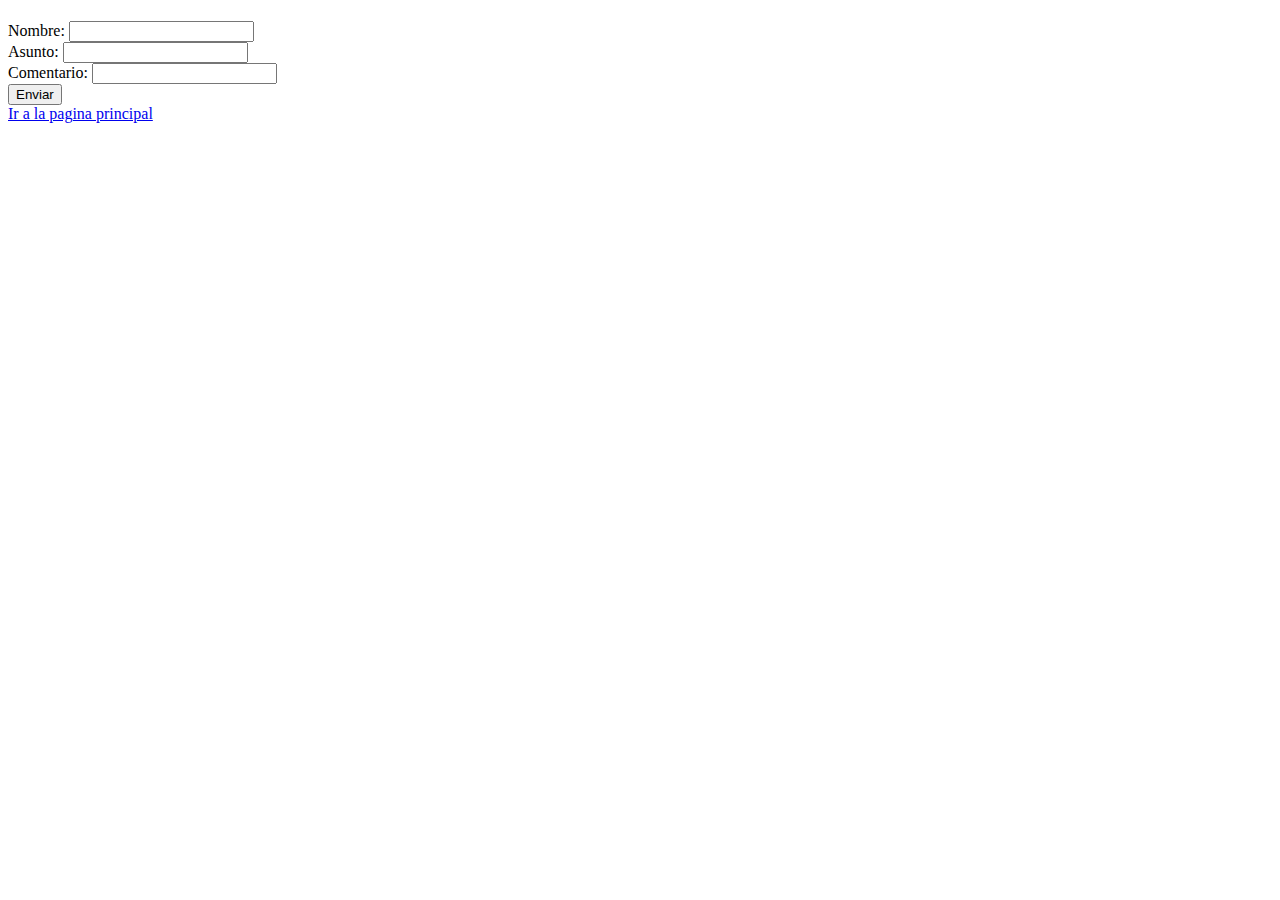
==== actividad1 v2/contacto.html @ 4b14e1c7 "Add files via upload" ====
<!DOCTYPE html>
<html lang="en">
<head>
    <meta charset="UTF-8">
    <meta name="viewport" content="width=device-width, initial-scale=1.0">
    <title>Document</title>
</head>
<body>
    <h1>  </h1>
    <form> 
        <label>Nombre:</label>
        <input type="text" id ="nombre">
        <br>
        <label>Asunto:</label>
        <input type="text" id ="asunto">
        <br>
        <label>Comentario:</label>
        <input type="text" id ="comentario">
        <br>
        <input type="submit" value="Enviar">
    </form>
    <a href="index.html">Ir a la pagina principal</a>
</body>
</html>
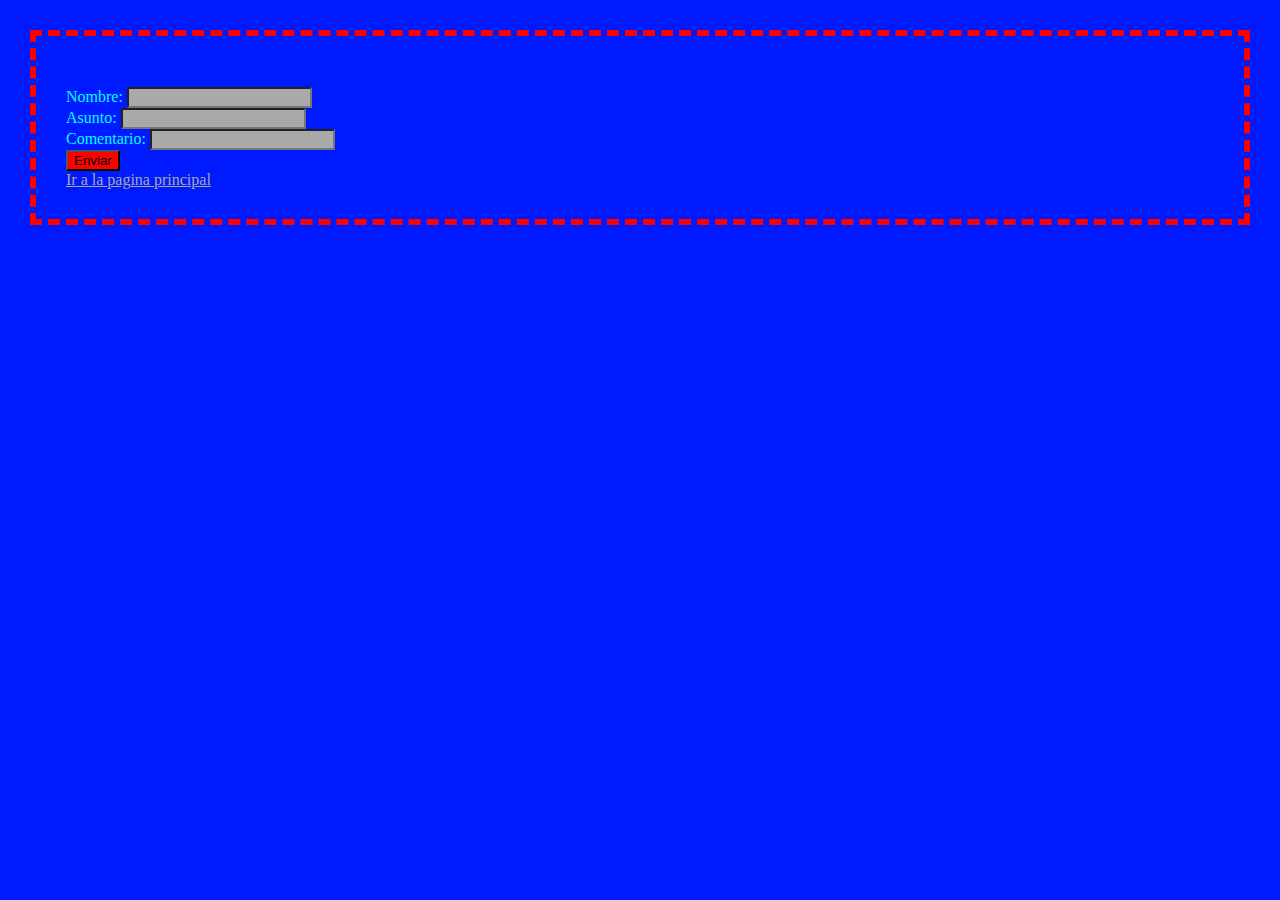
==== commit f8028c5b: "Add files via upload" ====
--- a/actividad1 v2/contacto.html
+++ b/actividad1 v2/contacto.html
@@ -3,22 +3,23 @@
 <head>
     <meta charset="UTF-8">
     <meta name="viewport" content="width=device-width, initial-scale=1.0">
-    <title>Document</title>
+    <title>Formulario de Contacto</title>
+    <link href="estilos/style2.css" rel="stylesheet">
 </head>
 <body>
     <h1>  </h1>
     <form> 
         <label>Nombre:</label>
-        <input type="text" id ="nombre">
+        <input class=cajita type="text" id ="nombre">
         <br>
         <label>Asunto:</label>
-        <input type="text" id ="asunto">
+        <input class=cajita type="text" id ="asunto">
         <br>
         <label>Comentario:</label>
-        <input type="text" id ="comentario">
+        <input class=cajita type="text" id ="comentario">
         <br>
-        <input type="submit" value="Enviar">
+        <input id=boton type="submit" value="Enviar">
     </form>
-    <a href="index.html">Ir a la pagina principal</a>
+    <a class=link href="index.html">Ir a la pagina principal</a>
 </body>
 </html>--- a/actividad1 v2/estilos/style2.css
+++ b/actividad1 v2/estilos/style2.css
@@ -0,0 +1,25 @@
+body{
+    background-color: rgb(0, 26, 255);
+    border: 6px dashed red;
+    padding-top: 30px;
+    padding-bottom: 30px;
+    padding-left: 30px;
+    padding-right: 30px;
+    margin: 30px;
+}
+
+.link{
+    color: darkgray;
+}
+
+label{
+    color: aqua;
+}
+
+#boton{
+    background-color: red;
+}
+
+.cajita{
+    background-color: darkgray;
+}